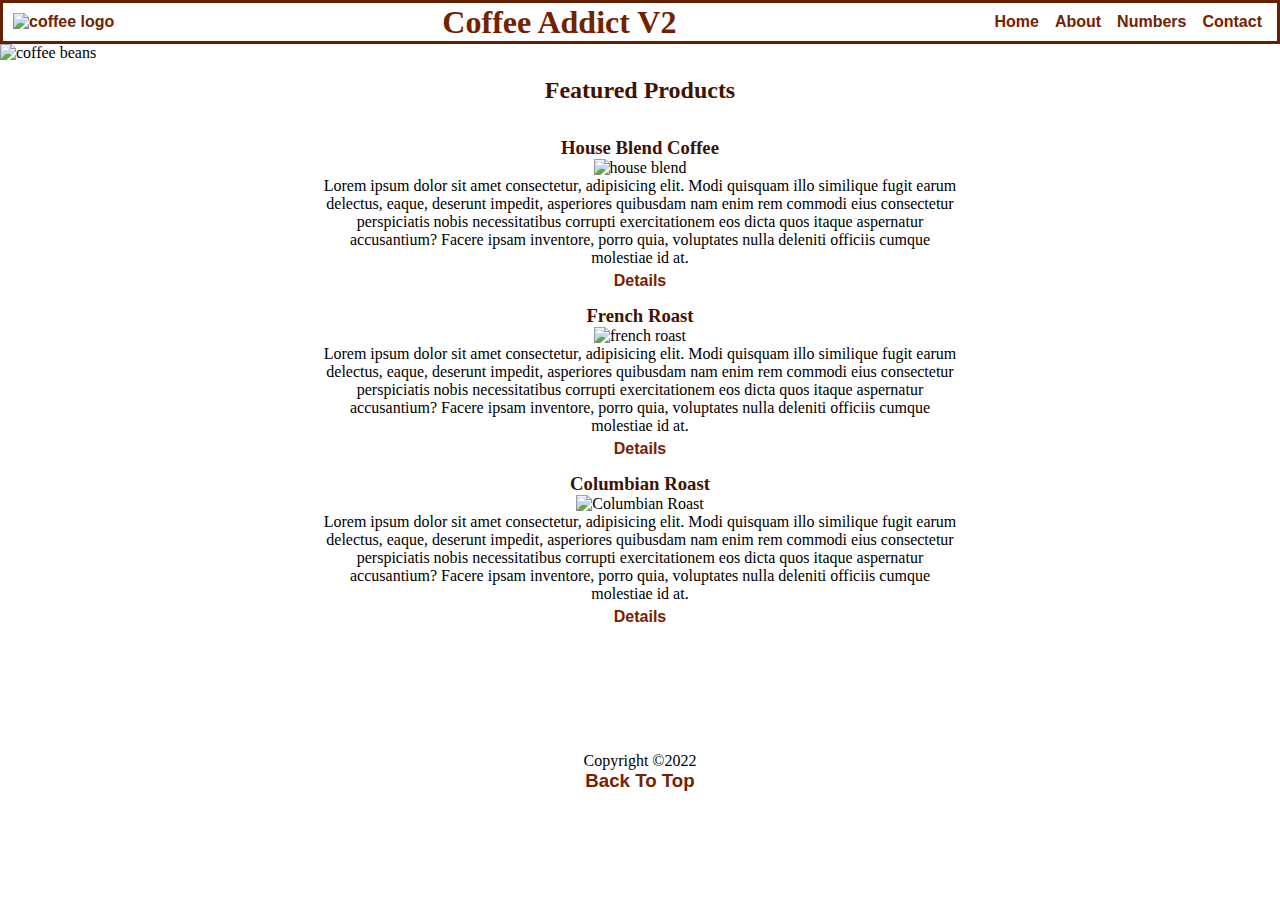
==== index.html @ 316ed4b3 "Add files via upload" ====
<!DOCTYPE html>
<html lang="en">
  <head>
    <meta charset="UTF-8" />
    <meta name="viewport" content="width=device-width, initial-scale=1.0" />
    <meta http-equiv="X-UA-Compatible" content="ie=edge" />
    <title>Coffee Addict Recording</title>
    <link rel="stylesheet" href="styles.css" />
  </head>

  <body>
    <header>
      <div>
        <a href="index.html"
          ><img src="./images/logo.png" id="logo" alt="coffee logo"
        /></a>
      </div>
      <h1>Coffee Addict V2</h1>
      <!-- navbar -->
      <nav>
        <ul>
          <li><a href="index.html">Home</a></li>
          <li><a href="about.html">About</a></li>
          <li><a href="numbers.html">Numbers</a></li>
          <li><a href="contact.html">Contact</a></li>
        </ul>
      </nav>
    </header>

    <!-- hero image -->
    <img
      src="./images/background.jpeg"
      id="hero"
      alt="coffee beans"
      width="100%"
    />
    <br />
    <div id="wrap">
      <h2>Featured Products</h2>
      <br />
      <div class="coffee">
        <!-- house blend -->
        <h3>House Blend Coffee</h3>
        <img src="./images/house-blend.jpeg" alt="house blend" />
        <p>
          Lorem ipsum dolor sit amet consectetur, adipisicing elit. Modi
          quisquam illo similique fugit earum delectus, eaque, deserunt impedit,
          asperiores quibusdam nam enim rem commodi eius consectetur
          perspiciatis nobis necessitatibus corrupti exercitationem eos dicta
          quos itaque aspernatur accusantium? Facere ipsam inventore, porro
          quia, voluptates nulla deleniti officiis cumque molestiae id at.
        </p>
        <h4>
          <a href="https://en.wikipedia.org/wiki/Coffee" target="_blank"
            >Details</a
          >
        </h4>
      </div>
      <!-- end of house blend -->
      <!-- French Roast -->
      <div class="coffee">
        <h3>French Roast</h3>
        <img src="./images/french-roast.jpeg" alt="french roast" />
        <p>
          Lorem ipsum dolor sit amet consectetur, adipisicing elit. Modi
          quisquam illo similique fugit earum delectus, eaque, deserunt impedit,
          asperiores quibusdam nam enim rem commodi eius consectetur
          perspiciatis nobis necessitatibus corrupti exercitationem eos dicta
          quos itaque aspernatur accusantium? Facere ipsam inventore, porro
          quia, voluptates nulla deleniti officiis cumque molestiae id at.
        </p>
        <h4>
          <a href="https://en.wikipedia.org/wiki/Coffee" target="_blank"
            >Details</a
          >
        </h4>
      </div>
      <!-- end of french roast -->
      <!-- Columbian Roast -->
      <div class="coffee">
        <h3>Columbian Roast</h3>
        <img src="./images/columbian-roast.jpeg" alt="Columbian Roast" />
        <p>
          Lorem ipsum dolor sit amet consectetur, adipisicing elit. Modi
          quisquam illo similique fugit earum delectus, eaque, deserunt impedit,
          asperiores quibusdam nam enim rem commodi eius consectetur
          perspiciatis nobis necessitatibus corrupti exercitationem eos dicta
          quos itaque aspernatur accusantium? Facere ipsam inventore, porro
          quia, voluptates nulla deleniti officiis cumque molestiae id at.
        </p>
        <h4>
          <a href="https://en.wikipedia.org/wiki/Coffee" target="_blank"
            >Details</a
          >
        </h4>
      </div>
      <!-- end of Columbian Roast -->
      <br />
      <br />
      <br />
      <br />
      <br />
      <br />
      <br />
      <p>Copyright &copy;2022</p>
      <h3><a href="#logo">Back To Top</a></h3>
    </div>
  </body>
</html>
---- styles.css ----
* {
  margin: 0;
  padding: 0;
  box-sizing: border-box;
}

#logo {
  width: 55px;
  margin: 10px;
}

nav ul {
  list-style: none;
  display: flex;
  gap: 1em;
  margin-right: 15px;
}
a {
  text-decoration: none;
  font-family: Verdana, Geneva, Tahoma, sans-serif;
  font-weight: 700;
  color: #742100;
}

a:hover {
  color: rgba(219, 189, 18, 0.719);
}

a:active {
  background-color: #ad5d0134;
}

a:visited {
  color: rgb(153, 88, 4);
}

h1 {
  color: #742100;
}

header {
  display: flex;
  justify-content: space-between;
  align-items: center;
  border: 3px solid rgb(100, 32, 0);
}

#wrap {
  text-align: center;
}

div p {
  width: 50%;
  text-align: center;
  margin: auto;
}

.coffee {
  margin-top: 15px;
}

h4 {
  margin-top: 5px;
}

h2 {
  margin-top: 15px;
}

button[type="submit"] {
  margin-top: 15px;
}

table {
  margin: auto;
}

h2,
h3 {
  color: #3f1302;
}
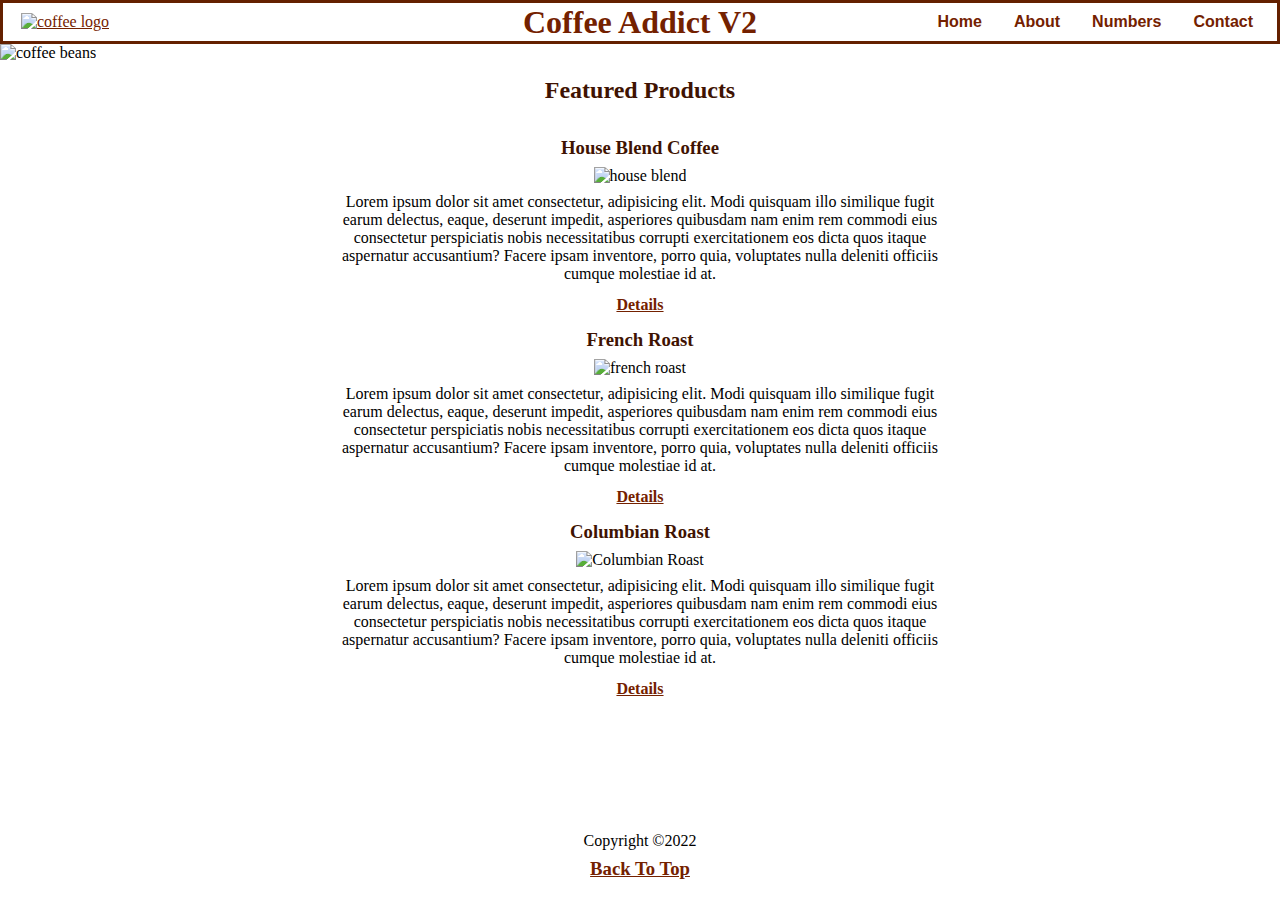
==== commit fb908734: "Refactoring?" ====
--- a/index.html
+++ b/index.html
@@ -10,10 +10,10 @@
 
   <body>
     <header>
-      <div>
+      <div class="logo-container">
         <a href="index.html"
-          ><img src="./images/logo.png" id="logo" alt="coffee logo"
-        /></a>
+          ><img src="./images/logo.png" id="logo" alt="coffee logo" />
+        </a>
       </div>
       <h1>Coffee Addict V2</h1>
       <!-- navbar -->
@@ -103,7 +103,7 @@
       <br />
       <br />
       <p>Copyright &copy;2022</p>
-      <h3><a href="#logo">Back To Top</a></h3>
+      <h3><a href="#">Back To Top</a></h3>
     </div>
   </body>
 </html>
--- a/styles.css
+++ b/styles.css
@@ -2,6 +2,17 @@
   margin: 0;
   padding: 0;
   box-sizing: border-box;
+}
+
+/* Header */
+
+header {
+  padding-inline: 0.5rem;
+}
+
+.logo-container,
+nav {
+  flex: 1 1;
 }
 
 #logo {
@@ -9,16 +20,34 @@
   margin: 10px;
 }
 
+.logo-container {
+  justify-content: flex-start;
+}
+
+nav,
+header h1,
+.logo-container {
+  display: flex;
+}
+
+nav {
+  justify-content: flex-end;
+}
 nav ul {
   list-style: none;
   display: flex;
-  gap: 1em;
-  margin-right: 15px;
+  gap: 2em;
+  margin-right: 1rem;
 }
-a {
+nav ul a {
   text-decoration: none;
   font-family: Verdana, Geneva, Tahoma, sans-serif;
   font-weight: 700;
+}
+
+/*  */
+
+a {
   color: #742100;
 }
 
@@ -53,6 +82,7 @@
   width: 50%;
   text-align: center;
   margin: auto;
+  padding: 0.5rem;
 }
 
 .coffee {
@@ -79,3 +109,26 @@
 h3 {
   color: #3f1302;
 }
+
+th:not(:first-of-type),
+td:nth-of-type(1n + 2):nth-of-type(-n + 5) {
+  border-bottom: 1px solid black;
+}
+td:first-of-type {
+  border-right: 1px solid black;
+  padding-right: 0.2rem;
+}
+
+#wrap h3 {
+  margin-bottom: 0.5rem;
+}
+
+input,
+textarea {
+  padding: 0.2rem;
+}
+
+form button {
+  padding: 0.5rem 1rem;
+  background-color: rgba(116, 74, 57, 0.671);
+}
